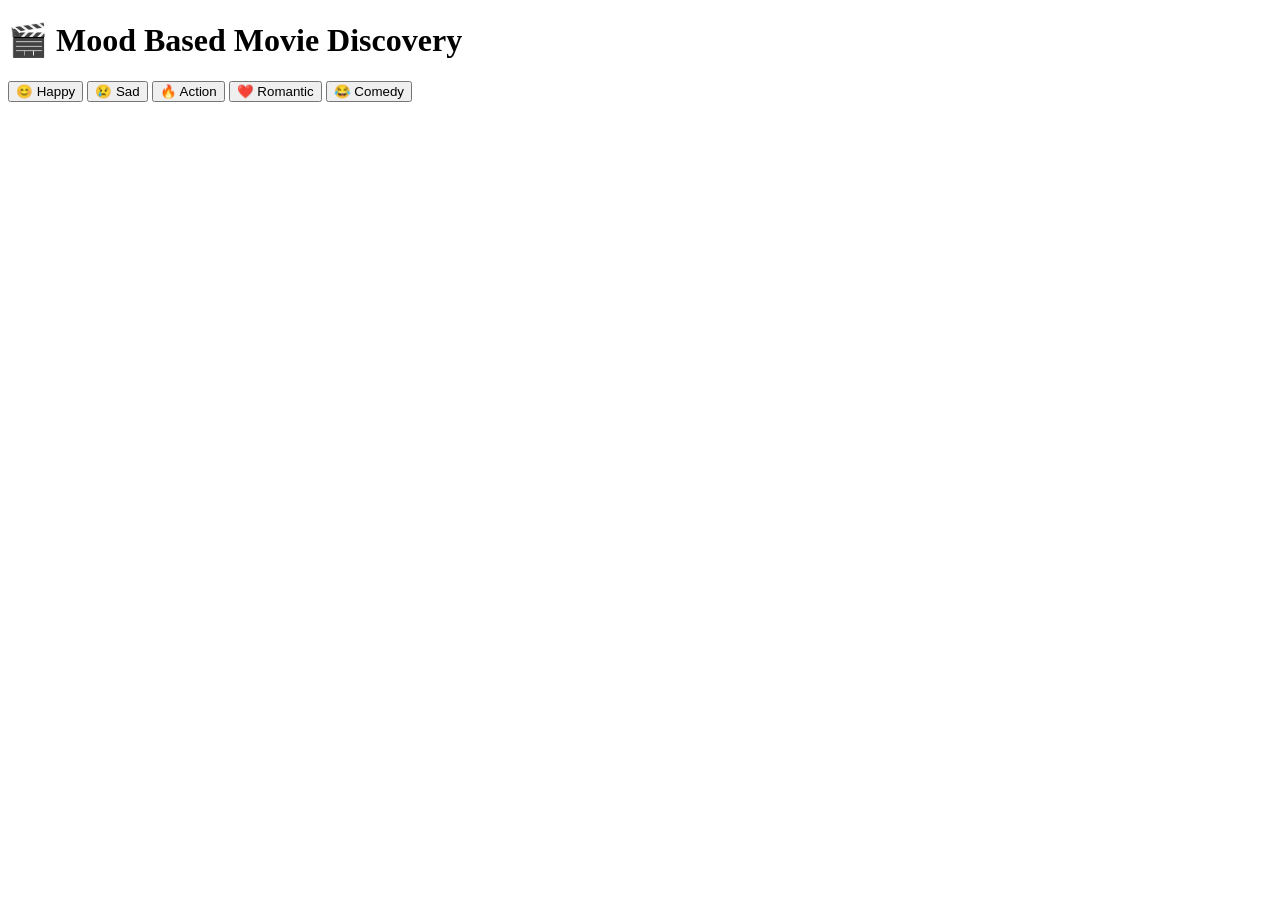
==== HTML/mood.html @ 392abd71 "Added mood based discovery files" ====
<!DOCTYPE html>
<html>
<head>
    <title>Mood Based Discovery</title>
    <link rel="stylesheet" href="mood.css">
</head>
<body>

    <div class="container">
        <h1>🎬 Mood Based Movie Discovery</h1>

        <div class="buttons">
            <button onclick="showMovies('happy')">😊 Happy</button>
            <button onclick="showMovies('sad')">😢 Sad</button>
            <button onclick="showMovies('action')">🔥 Action</button>
            <button onclick="showMovies('romantic')">❤️ Romantic</button>
            <button onclick="showMovies('comedy')">😂 Comedy</button>
        </div>

        <div id="movieList"></div>
    </div>

    <script src="mood.js"></script>

</body>
</html>
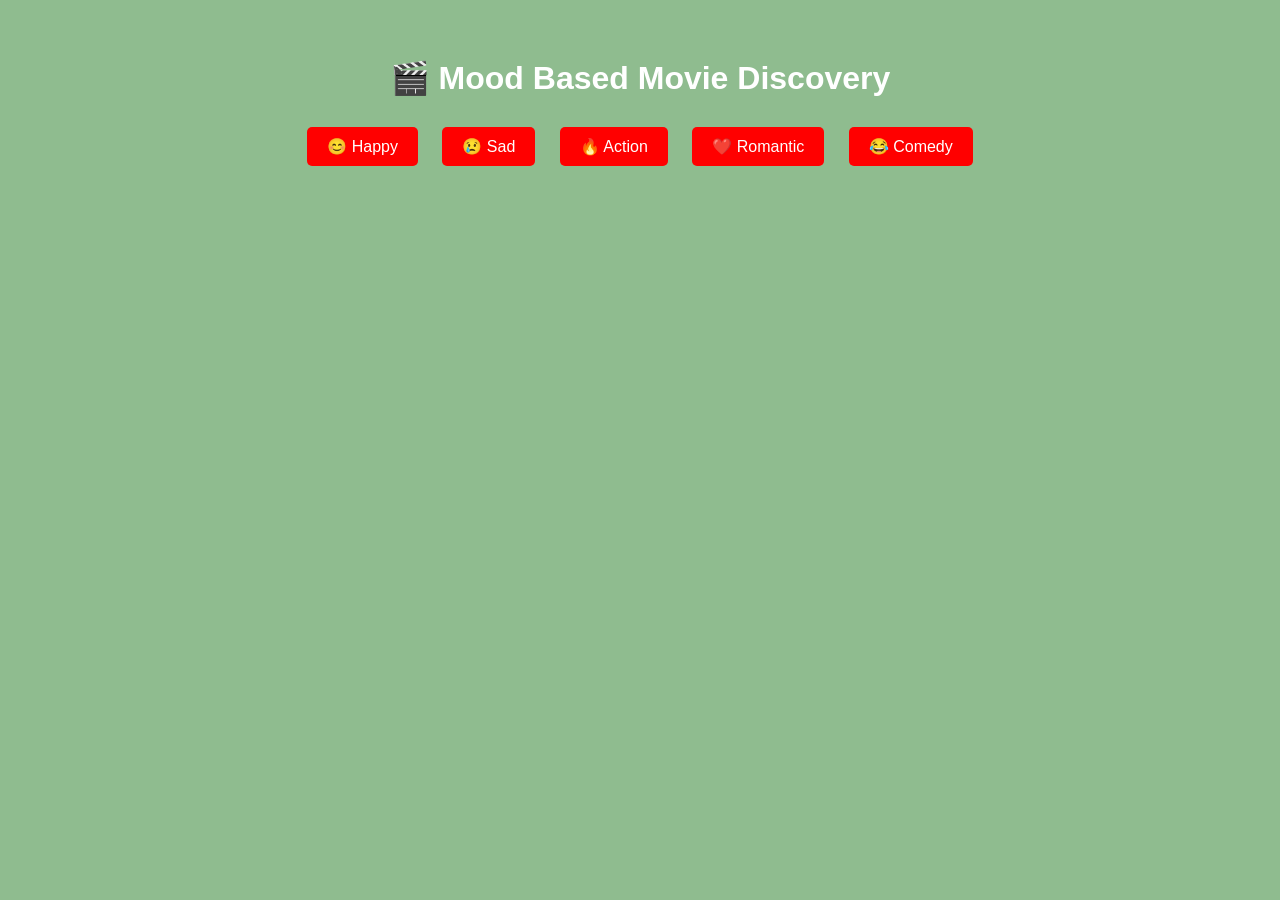
==== commit a472351c: "Mood based discovery update" ====
--- a/HTML/mood.html
+++ b/HTML/mood.html
@@ -2,7 +2,7 @@
 <html>
 <head>
     <title>Mood Based Discovery</title>
-    <link rel="stylesheet" href="mood.css">
+    <link rel="stylesheet" href="../CSS/mood.css">
 </head>
 <body>
 
@@ -20,7 +20,7 @@
         <div id="movieList"></div>
     </div>
 
-    <script src="mood.js"></script>
+    <script src="../JAVA SCRIPT/mood.js"></script>
 
 </body>
 </html>
--- a/CSS/mood.css
+++ b/CSS/mood.css
@@ -0,0 +1,51 @@
+body{
+    font-family: Arial, sans-serif;
+    background-color: darkseagreen;
+    color: white;
+    text-align: center;
+}
+
+.container{
+    padding: 30px;
+}
+
+h1{
+    margin-bottom: 20px;
+}
+
+button{
+    padding: 10px 20px;
+    margin: 10px;
+    border: none;
+    border-radius: 5px;
+    cursor: pointer;
+    background-color:red;
+    color: white;
+    font-size: 16px;
+}
+
+button:hover{
+    background-color: darkred;
+}
+
+#movieList{
+    margin-top: 30px;
+}
+
+.card{
+    width: 220px;
+    background-color:darkgreen;
+    padding: 15px;
+    margin: 15px;
+    display: inline-block;
+    border-radius: 10px;
+}
+
+.card img{
+    width: 100%;
+    border-radius: 10px;
+}
+
+.card h3{
+    margin-top: 10px;
+}
